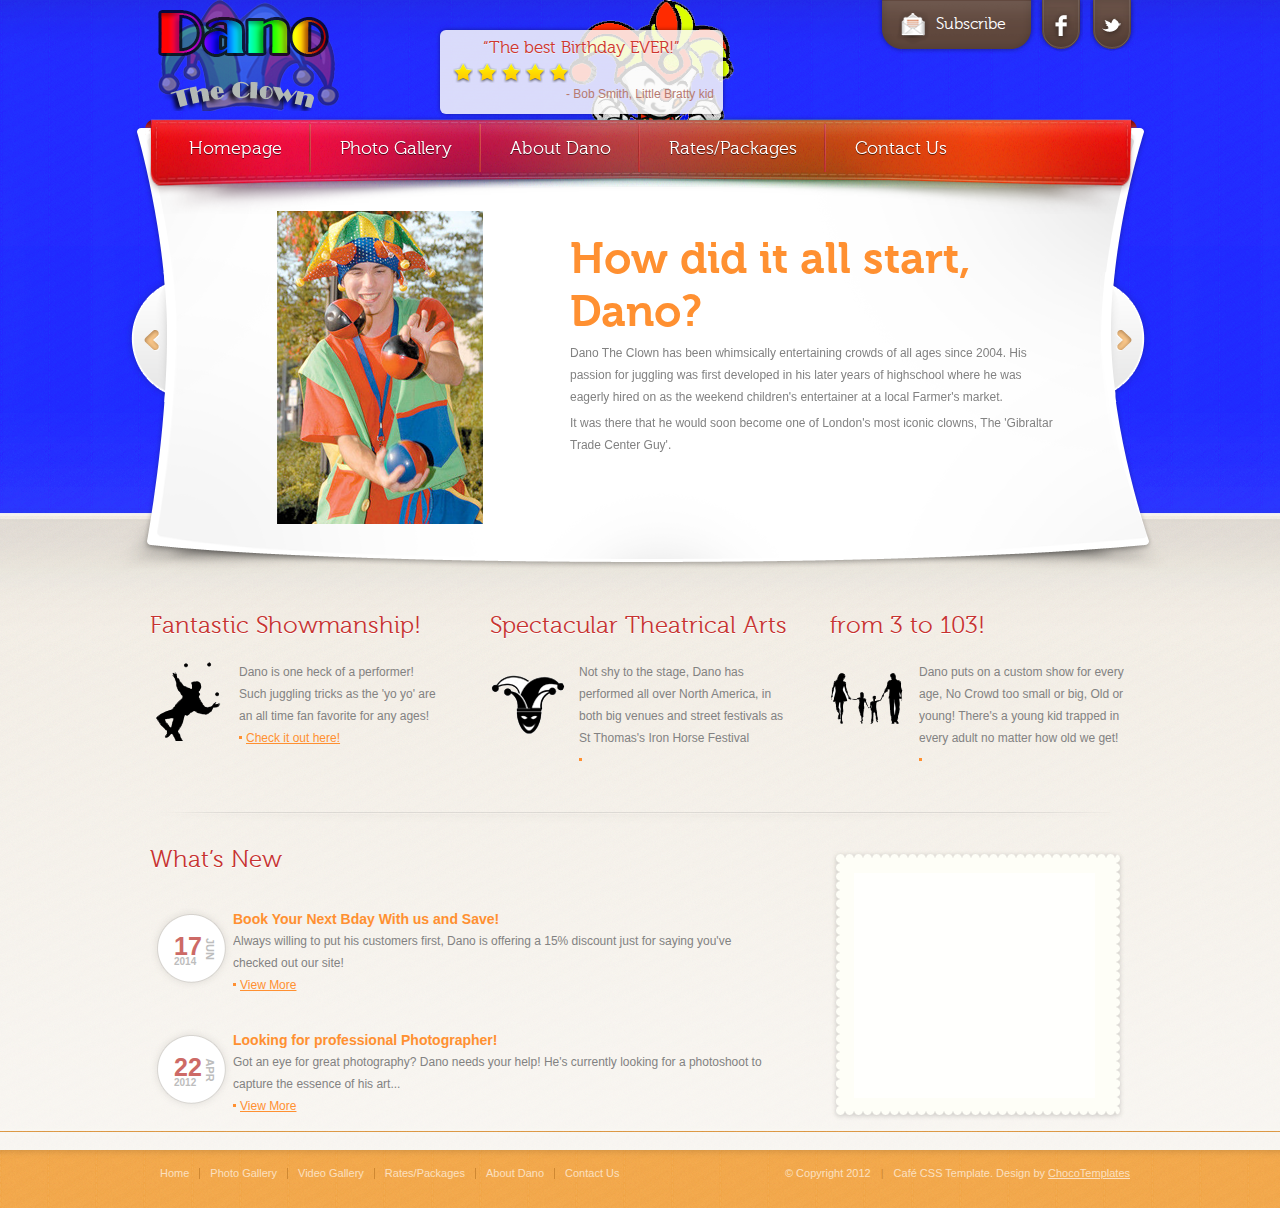
==== about.html @ 3220e429 "Added Videogallery to menu" ====
<!DOCTYPE html>
<html lang="en">
<head>
<title>Dano The Clown</title>
<meta charset="utf-8">
<link rel="shortcut icon" type="image/x-icon" href="css/images/favicon.ico">
<link rel="stylesheet" href="css/style.css" type="text/css" media="all">
<link rel="stylesheet" href="css/flexslider.css" type="text/css" media="all">
<script src="js/jquery-1.8.0.min.js"></script>
<!--[if lt IE 9]><script src="js/modernizr.custom.js"></script><![endif]-->
<script src="js/jquery.flexslider-min.js"></script>
<script src="js/functions.js"></script>
</head>
<body>
<!-- wrapper -->
<div id="wrapper">
  <!-- header -->
  <div class="header">
    <!-- shell -->
    <div class="shell">
      <h1 id="logo"><a href="#">Dano The clown</a></h1>
      <div class="testimonials">
        <div class="testimonials-slider flexslider">
          <ul class="slides">
            <li>
              <h4>“The best Birthday EVER!”</h4>
              <div class="rating"> <a href="#" class="active"></a> <a href="#" class="active"></a> <a href="#" class="active"></a> <a href="#" class="active"></a> <a href="#" class="active"></a> </div>
              <p> - Bob Smith, Little Bratty kid</p>
              <div class="cl">&nbsp;</div>
            </li>
            <li>
              <h4>"Dano's Tricks are the best!"</h4>
              <div class="rating"> <a href="#" class="active"></a> <a href="#" class="active"></a> <a href="#" class="active"></a> <a href="#"></a> <a href="#"></a> </div>
              <p> - Anna Doe, 6 yr old Audience Member</p>
              <div class="cl">&nbsp;</div>
            </li>
            <li>
              <h4>"The kids LOVED the balloon animals!"</h4>
              <div class="rating"> <a href="#" class="active"></a> <a href="#" class="active"></a> <a href="#" class="active"></a> <a href="#" class="active"></a> <a href="#"></a> </div>
              <p> - Lisa Doe, Lawyer</p>
              <div class="cl">&nbsp;</div>
            </li>
            <li>
              <h4>"Absolutely 100% Amazed by Dano's fire-show!"</h4>
              <div class="rating"> <a href="#" class="active"></a> <a href="#" class="active"></a> <a href="#" class="active"></a> <a href="#" class="active"></a> <a href="#" class="active"></a> </div>
              <p> - Gordon Doe, Manager</p>
              <div class="cl">&nbsp;</div>
            </li>
            <li>
              <h4>"Energetic, friendly, and extremely talented! "</h4>
              <div class="rating"> <a href="#" class="active"></a> <a href="#" class="active"></a> <a href="#" class="active"></a> <a href="#" class="active"></a> <a href="#"></a> </div>
              <p> - Orman Kent, Hobo</p>
              <div class="cl">&nbsp;</div>
            </li>
          </ul>
        </div>
      </div>
      <!-- header-right -->
      <div class="header-right">
        <div class="subscribe"> <a href="#"><span></span>Subscribe</a> </div>
        <div class="socials"> <a href="#" class="facebook-ico">facebook</a> <a href="#" class="twitter-ico">twitter</a> </div>
        <div class="cl">&nbsp;</div>
      </div>
      <div class="cl">&nbsp;</div>
      <!-- end of header -->
      <!-- navigation -->
     <nav id="navigation">
        <ul>
          <li><a href="index.html">Homepage</a></li>    
          <li><a href="photogallery.html">Photo Gallery</a></li>
		  <li><a href="about.html">About Dano</a></li>
          <li><a href="rates.html">Rates/Packages</a></li>
          <li><a href="contact.html">Contact Us</a></li>
        </ul>
      </nav>
      <!-- end of navigation -->
      <!-- slider-holder -->
      <div class="slider-holder"> <span class="left"></span> <span class="right"></span>
        <!-- flexslider -->
        <div class="big-slider">
          <ul class="slides">
            <li> <img src="css/images/slide-img.png" alt="" class="alignleft">
              <div class="slide-cnt">
                <h2>How did it all start, Dano?</h2>
                <p>Dano The Clown has been whimsically entertaining crowds of all ages since 2004. His passion for juggling was first developed in his later years of highschool where he was eagerly hired on as the weekend children's entertainer at a local Farmer's market. </p>
                  <p>It was there that he would soon become one of London's most iconic clowns, The 'Gibraltar Trade Center Guy'.</p>
              </div>
            </li>
            <li> <img src="css/images/slide-img2.png" alt="" class="alignleft">
              <div class="slide-cnt">
                <h2>Entertainer for life!</h2>
                <p>Dano has mastered so many tricks, its hard to list them all off! One thing is for certain though, his unquenchable hunger for new and improved, better, and shiney tricks will never end! </p>
                <a href="#" class="red-btn">Find Out More!</a> </div>
            </li>
            <li> <img src="css/images/slide-img3.png" alt="" class="alignleft">
              <div class="slide-cnt">
                <h2>Fantastic Balloon Animals</h2>
                <p>It wasn't until half way through Dano's juggling carreer that he began to practice the art of balloon twisting. That being said, Dano has already mastered over 30 balloon twisting designs</p>
                  
                <a href="#" class="red-btn">Find Out More!</a> </div>
            </li>
          </ul>
        </div>
        <!-- end of flexslider -->
      </div>
      <!-- end of slider -->
    </div>
    <!-- end of shell -->
  </div>
  <!-- end of header -->
  <!-- main -->
  <div class="main">
    <div class="shell">
      <!-- cols -->
      <section class="cols">
        <div class="col">
          <h3>Fantastic Showmanship! </h3>
          <img src="css/images/cols-img.png" alt="" class="alignleft">
          <div class="cnt">
            <p>Dano is one heck of a performer!<br>
              Such juggling tricks as the 'yo yo' are an all time fan favorite for any ages!</p>
            <a href="#" class="dot">Check it out here!</a> </div>
        </div>
        <div class="col">
          <h3>Spectacular Theatrical Arts</h3>
          <img src="css/images/cols-img2.png" alt="" class="alignleft">
          <div class="cnt">
            <p>Not shy to the stage, Dano has performed all over North America, in both big venues and street festivals as St Thomas's Iron Horse Festival</p>
            <a href="#" class="dot"></a> </div>
        </div>
        <div class="col">
          <h3>from 3 to 103!</h3>
          <img src="css/images/cols-img3.png" alt="" class="alignleft">
          <div class="cnt">
            <p>Dano puts on a custom show for every age, No Crowd too small or big, Old or young!  There's a young kid trapped in every adult no matter how old we get!</p>
            <a href="#" class="dot"></a> </div>
        </div>
        <div class="cl">&nbsp;</div>
      </section>
      <!-- end of cols -->
      <!-- content -->
      <div class="content">
        <h3>What’s New</h3>
        <div class="entry">
          <div class="date"> <strong>17<small>2014</small></strong> <em>JUN</em> </div>
          <div class="cnt">
            <h4>Book Your Next Bday With us and Save!</h4>
            <p>Always willing to put his customers first, Dano is offering a 15% discount just for saying you've checked out our site! </p>
            <a href="#" class="dot">View More</a> </div>
        </div>
        <div class="entry">
          <div class="date"> <strong>22<small>2012</small></strong> <em>APR</em> </div>
          <div class="cnt">
            <h4>Looking for professional Photographer!</h4>
            <p>Got an eye for great photography? Dano needs your help! He's currently looking for a photoshoot to capture the essence of his art...</p>
            <a href="#" class="dot">View More</a> </div>
        </div>
      </div>
      <!-- end of content -->
      <!-- sidebar -->
      <aside class="sidebar">
        <div class="widget">
          <div class="facebook-social"> <img src="css/images/facebook-img.png" alt=""> </div>
        </div>
      </aside>
      <!-- end of sidebar -->
      <div class="cl">&nbsp;</div>
    </div>
  </div>
  <!-- end of main -->
  <div id="footer-push"></div>
  <!-- end of wrapper -->
</div>
<div id="footer">
  <div class="shell">
    <div class="footer-nav">
        <ul>
          <li><a href="index.html">Home</a></li>    
          <li><a href="photogallery.html">Photo Gallery</a></li>
          <li><a href="videogallery.html">Video Gallery</a></li>
          <li><a href="rates.html">Rates/Packages</a></li>
          <li><a href="about.html">About Dano</a></li>
          <li><a href="contact.html">Contact Us</a></li>
        </ul>
    </div>
    <p class="copy">© Copyright 2012<span>|</span>Café CSS Template. Design by <a target="_blank" href="http://chocotemplates.com">ChocoTemplates</a></p>
  </div>
</div>
</body>
</html>
---- css/style.css ----
@font-face {
    font-family: 'museo';
    src: url('fonts/museo300-regular-webfont-webfont.eot');
    src: url('fonts/museo300-regular-webfont-webfont.eot?#iefix') format('embedded-opentype'),
         url('fonts/museo300-regular-webfont-webfont.woff') format('woff'),
         url('fonts/museo300-regular-webfont-webfont.ttf') format('truetype'),
         url('fonts/museo300-regular-webfont-webfont.svg#webfontuploaded_file') format('svg');
    font-weight: normal;
    font-style: normal;
}

@font-face {
    font-family: 'museo700';
    src: url('fonts/Museo700-Regular-webfont.eot');
    src: url('fonts/Museo700-Regular-webfont.eot?#iefix') format('embedded-opentype'),
         url('fonts/Museo700-Regular-webfont.woff') format('woff'),
         url('fonts/Museo700-Regular-webfont.ttf') format('truetype'),
         url('fonts/Museo700-Regular-webfont.svg#Museo700') format('svg');
    font-weight: normal;
    font-style: normal;
}

* { margin: 0; padding: 0; outline: 0; }

body, html { height: 100%; }

body {
    font-size: 12px;
    line-height: 22px;
    font-family: arial, sans-serif;
    color: #828282;
    background: url(images/body.png) repeat 0 0;
    min-width: 980px;
}

a { color: #ff9031; text-decoration: none; cursor: pointer; }
a:hover { text-decoration: underline; }
a.dot { background: url(images/dot.png) no-repeat 0 5px; text-decoration: underline; padding-left: 7px;  }
a.dot:hover { text-decoration: none; }
a img { border: 0; }

article, aside, details, footer, header, menu, nav, section { display: block; }
input, textarea, select { font-size: 12px; font-family: arial, sans-serif; }
textarea { overflow: auto; }

.cl { display: block; height: 0; font-size: 0; line-height: 0; text-indent: -4000px; clear: both; }
.notext { font-size: 0; line-height: 0; text-indent: -4000px; }
.left, .alignleft { float: left; display: inline; }
.right, .alignright { float: right; display: inline; }

.shell { width: 980px; margin: 0 auto; }
/* header */
.header { background: url(images/header-bg.png) repeat-x 0 0; height: 514px; }
.header .shell { background: url(images/header-img.png) no-repeat 391px 0; position: relative; height: 100%; }
#logo { width: 191px; font-size: 0; line-height: 0; float: left; }
#logo a { height: 111px; background: url(images/logo.png) no-repeat 0 0; text-indent: -4000px; display: block; }

.testimonials { width: 265px;  padding: 7px 9px 9px; position: absolute; top: 30px; left: 290px; background: url(images/testimonials.png) repeat 0 0; border-radius: 6px; -moz-border-radius: 6px; -webkit-border-radius: 6px; -o-border-radius: 6px;
	box-shadow: 0px 0px 4px rgba(0,0,0,0.4); -moz-box-shadow: 0px 0px 4px rgba(0,0,0,0.4); -webkit-box-shadow: 0px 0px 4px rgba(0,0,0,0.4); -o-box-shadow: 0px 0px 4px rgba(0,0,0,0.4); 
}
.testimonials h4 { color: #cf362d; font-size: 17px; text-align: center; font-family: 'museo', arial, helvetica, serif; font-weight: normal;text-shadow: rgba(255,255,255,0.5) 0px 1px 0px; padding-bottom:  4px; }
.testimonials p { float: right; color: #b67a70; }
.testimonials .testimonials-slider { width: 265px; height: 44px; position: relative; }
.testimonials .testimonials-slider ul.slides { list-style: none; list-style-position: outside;  }
.testimonials .testimonials-slider ul.slides ul li { width: 265px; height: 44px; float: left; }
.testimonials .rating { float: left; }
.testimonials .rating  a.active { background: url(images/star.png) no-repeat 0 0; margin-left: 4px; float: left; width: 20px; height: 20px;   }
.testimonials .rating  a { background: transparent; }

.header-right { float: right; width: 264px; position: relative; margin-right: -10px;  }
.subscribe { width: 120px; height: 54px; background: url(images/subscribe.png) no-repeat 0 0; float: left; font-family: 'museo', arial, helvetica, serif; line-height: 48px; padding: 0px 20px;  }
.subscribe a { color: #fff; font-size: 16px; position: relative; padding-left: 40px; }
.subscribe a span { background: url(images/sbubscribe-ico.png) no-repeat 0px 0px; width: 34px; height: 34px; position: absolute; display: block;  top: -5px; left: 0; }
.subscribe a:hover { color: #f6c387; text-decoration: none; }

.socials a { background: url(images/socials.png) no-repeat 0 0; width: 50px; height: 52px;  font-size: 0; line-height: 0; text-indent: -4000px; float: left; transition: margin 0.2s;
-moz-transition: margin 0.2s;
-webkit-transition: margin 0.2s;
-o-transition: margin 0.2s; }
.socials a.twitter-ico { background-position: right 0; }
.socials a.twitter-ico:hover { background-position: right -55px; }
.socials a:hover { background-position: 0 -55px; margin-top: -5px; }
.main { background: url(images/wrapper.png) repeat-x 0 0; }

#navigation { background: url(images/navigation.png) no-repeat 0 0; width: 984px; height: 90px; padding-top: 9px; padding-left: 20px;  position: absolute; top: 115px; left: -10px; z-index: 100; }
#navigation ul { list-style: none; list-style-position: outside; }
#navigation ul li { float: left; font-size: 18px; font-family: 'museo', arial, helvetica, serif; background: url(images/nav-border.png) no-repeat right 0; line-height: 48px; padding: 0 29px; }
#navigation ul li.last { background: transparent; }
#navigation ul li a { color: #fff; text-shadow: rgba(0,0,0,0.6) 0px 1px 0px; }
#navigation ul li a:hover { text-decoration: none; color: #f6c387; }

.slider-holder { width: 922px; height: 340px; padding: 60px 70px; overflow: hidden; position: relative; background: url(images/slider.png) no-repeat 0 0; position: absolute; top: 125px; left: -44px; z-index: 5;}
.big-slider { width: 922px; height: 340px; overflow: visible; position: static; }
.big-slider ul.slides { position: relative; list-style: none; list-style-position: outside; overflow: visible; }
.big-slider ul.slides li { position: relative; width: 922px; height: 340px; float: left;  }
.big-slider ul.slides li img { width: 330px; height: 313px; margin-top: 26px; margin-right: 24px; margin-left: 40px; }
.big-slider ul.slides .slide-cnt { width: 490px; float: left; padding-top: 47px; }
.big-slider ul.slides .slide-cnt h2 { font-size: 44px; color: #ff9031; font-family: 'museo700',arial, helvetica, serif; font-weight: normal; line-height: 53px; padding-bottom: 4px; }
.big-slider ul.slides .slide-cnt p { padding-bottom: 4px; }
.big-slider ul.slides .slide-cnt a.red-btn { width: 154px; height: 58px; text-align: center; line-height: 50px; margin-top: 6px;  position: relative; left: -5px; color: #fff; text-shadow: rgba(0,0,0,0.5) 0px 1px 1px; font-size: 18px; display:block; background: url(images/red-btn.png) no-repeat 0 0;}
.big-slider ul.slides .slide-cnt a.red-btn:hover { text-decoration: none; color: #f6c387;  }

.slider-holder span.left { background: url(images/left.png) no-repeat 0 0; width: 21px; height: 130px; position: absolute; left: 55px; top: 147px; z-index: 1000;} 
.slider-holder span.right { background: url(images/right.png) no-repeat 0 0; width: 21px; height: 130px; position: absolute; right: 51px; top: 147px; z-index: 1000;} 
/* end of header */

/* main */
.main { padding-top: 101px; min-height: 510px; }
.main h3 { font-size: 24px; font-family: 'museo', arial, helvetica, serif; font-weight: normal; color: #c73331; padding-bottom: 24px; text-shadow: 0 1px 0 #fff; } 
.main h4 { font-size: 14px; color: #ff9031; } 
.main h4 a { color: #ff9031; } 
.main h4 a:hover { color: #bf5902; text-decoration: none; } 
.main .cols { background: url(images/separator.png) no-repeat center bottom; padding-bottom: 58px; margin-bottom: 20px;  }
.main .cols h3 { padding-bottom: 24px;  }
.main .cols .col { width: 300px; float: left; }
.main .cols .col+.col { padding-left: 40px;  }
.main .cols .col img.alignleft { margin-right: 13px; }
.main .cols .col .cnt { overflow: hidden; height: 100%; }

.main .content { width: 620px; float: left; }
.main .content h3 { padding-bottom: 37px;  }
.main .content .entry { padding-bottom: 33px;  }
.main .content .entry .date { width: 59px; height: 59px; padding: 26px 0 0 24px;  background: url(images/date.png) no-repeat 0 0; float: left; position: relative; }
.main .content .entry .date strong { font-size: 25px; font-family: arial, helvetica, serif; color: #cd6a66; line-height: 25px; float: left;  }
.main .content .entry .date strong small { font-size: 10px; color: #bdbdbd; display: block; line-height: 10px; position: relative; margin-top: -2px; }
.main .content .entry .date em { font-size: 11px; font-style: normal; color: #bdbdbd; font-weight: bold; transform: rotate(90deg);  -webkit-transform: rotate(90deg);  -moz-transform: rotate(90deg); position: absolute; top: 30px; right: -18px; width: 100%; text-align: center; }
.iefix .main .content .entry .date { padding-left:  0; width: 83px; height: 73px;  text-align: center; padding-top: 14px; }
.iefix .main .content .entry .date strong { float: none; display: block; position: relative; margin-bottom:  -8px; }
.iefix .main .content .entry .date strong small { line-height:  22px; }
.iefix .main .content .entry .date em { position: static; }
.main .content .entry .cnt { overflow: hidden; height: 100%; }
.main .sidebar { width: 300px; float: right;  }
.main .sidebar .facebook-social { background: url(images/facebook-box.png) no-repeat 0 0; padding: 24px;  }
/* end of main */

/* footer */
html, body { height: 100%; }
#wrapper { min-height: 100%; height: auto !important; height: 100%; margin: 0 auto -58px; }
#footer, #footer-push { height: 58px; }
#footer { background: url(images/footer.png) repeat-x 0 0; padding-top: 18px; height: 40px;  }
#footer .footer-nav { float: left; }
#footer .footer-nav ul { list-style: none; list-style-position: outside; font-size: 11px; }
#footer .footer-nav ul li { float: left; border-right: 1px solid #cf8832; line-height: 11px; padding: 0 10px;  }
#footer .footer-nav ul li a { color: #fbe0c0; }
#footer .footer-nav ul li a:hover { color: #fff; text-decoration: none;  }
#footer .footer-nav ul li.last { border-right: 0; padding-right: 0; }
#footer p.copy { color: #fbe0c0; font-size: 11px; float: right; line-height: 11px; }
#footer p.copy span { padding: 0 10px; color: #cf8832;  }
#footer p.copy a { color: #fbe0c0; text-decoration: underline; }
#footer p.copy a:hover { color: #fff; text-decoration: none; }
/* end of footer */
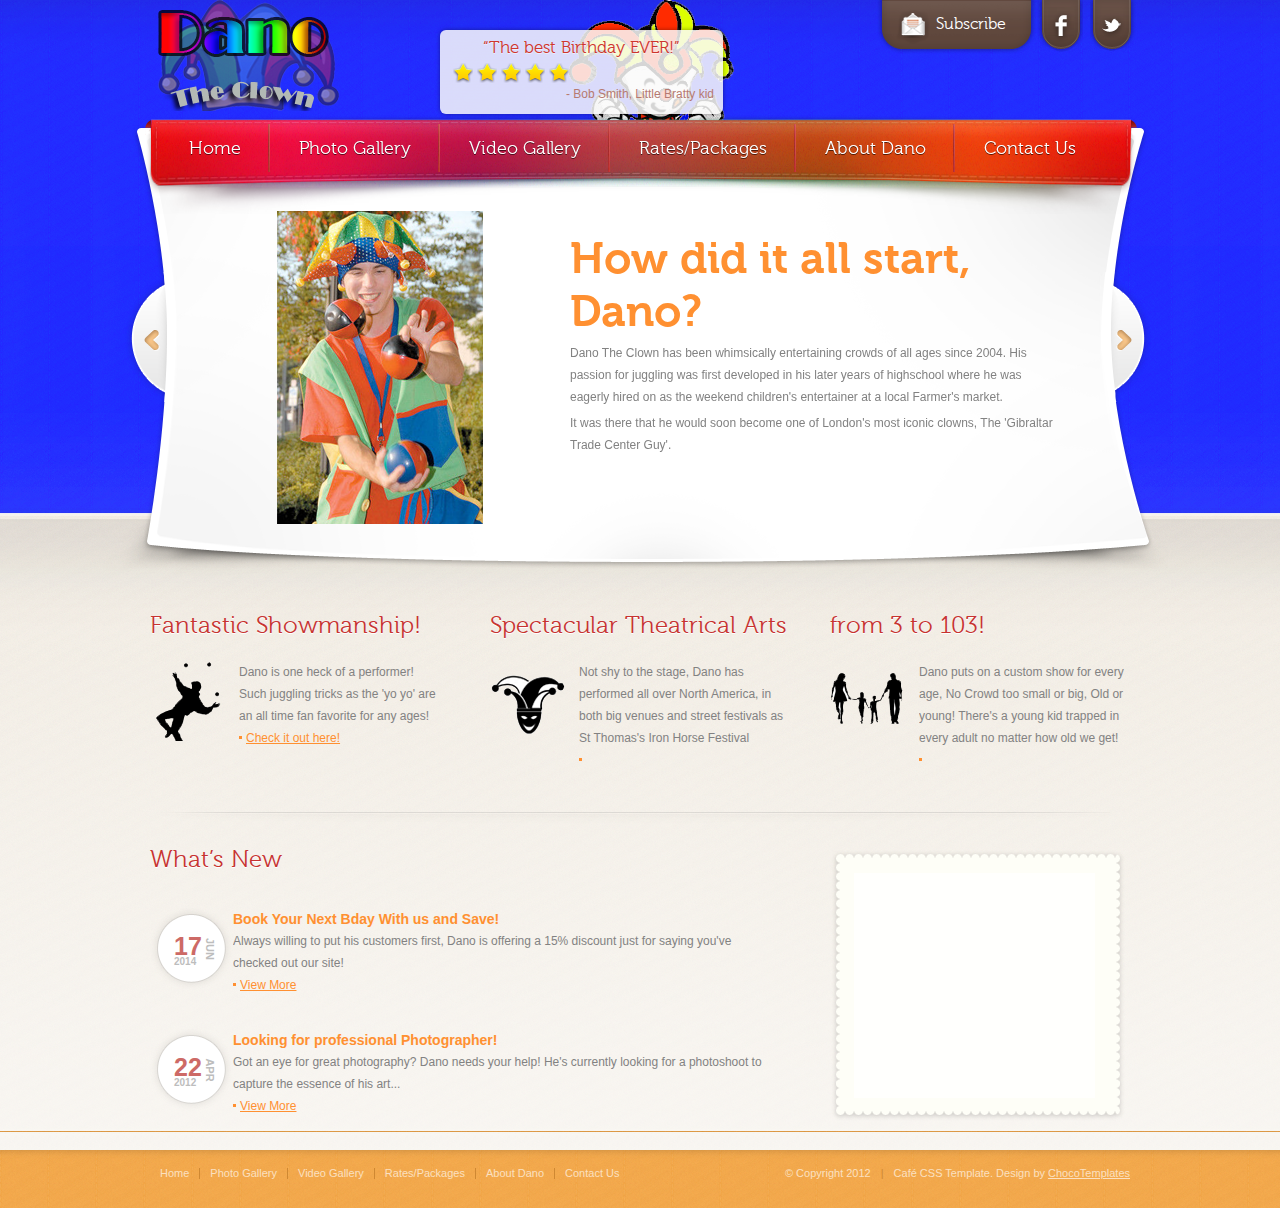
==== commit be405250: "fixed menu bug where not all menu items were not being displayed" ====
--- a/about.html
+++ b/about.html
@@ -64,12 +64,13 @@
       <div class="cl">&nbsp;</div>
       <!-- end of header -->
       <!-- navigation -->
-     <nav id="navigation">
-        <ul>
-          <li><a href="index.html">Homepage</a></li>    
+  <nav id="navigation">
+         <ul>
+          <li><a href="index.html">Home</a></li>    
           <li><a href="photogallery.html">Photo Gallery</a></li>
-		  <li><a href="about.html">About Dano</a></li>
+          <li><a href="videogallery.html">Video Gallery</a></li>
           <li><a href="rates.html">Rates/Packages</a></li>
+          <li><a href="about.html">About Dano</a></li>
           <li><a href="contact.html">Contact Us</a></li>
         </ul>
       </nav>
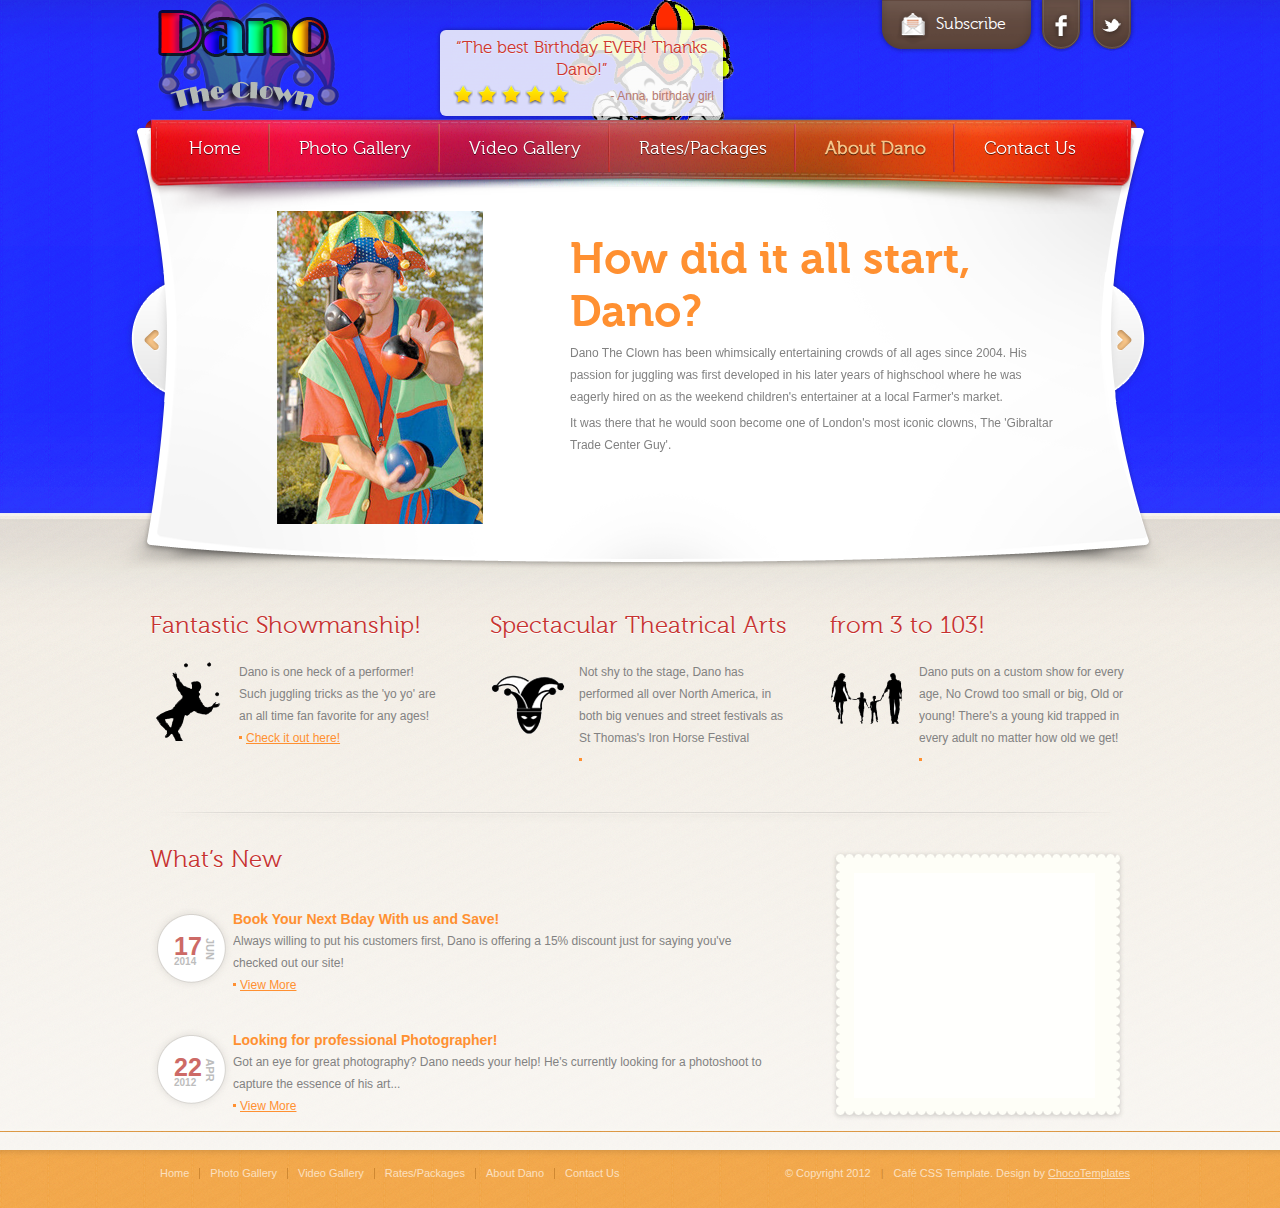
==== commit c36f42c1: "Added current page menu highlighting for navigation" ====
--- a/about.html
+++ b/about.html
@@ -23,15 +23,15 @@
         <div class="testimonials-slider flexslider">
           <ul class="slides">
             <li>
-              <h4>“The best Birthday EVER!”</h4>
+              <h4>“The best Birthday EVER! Thanks Dano!”</h4>
               <div class="rating"> <a href="#" class="active"></a> <a href="#" class="active"></a> <a href="#" class="active"></a> <a href="#" class="active"></a> <a href="#" class="active"></a> </div>
-              <p> - Bob Smith, Little Bratty kid</p>
+              <p> - Anna, birthday girl</p>
               <div class="cl">&nbsp;</div>
             </li>
             <li>
-              <h4>"Dano's Tricks are the best!"</h4>
+              <h4>"Real quallity family entertaiment!"</h4>
               <div class="rating"> <a href="#" class="active"></a> <a href="#" class="active"></a> <a href="#" class="active"></a> <a href="#"></a> <a href="#"></a> </div>
-              <p> - Anna Doe, 6 yr old Audience Member</p>
+              <p> - Jimmy, father of 4 </p>
               <div class="cl">&nbsp;</div>
             </li>
             <li>
@@ -49,7 +49,7 @@
             <li>
               <h4>"Energetic, friendly, and extremely talented! "</h4>
               <div class="rating"> <a href="#" class="active"></a> <a href="#" class="active"></a> <a href="#" class="active"></a> <a href="#" class="active"></a> <a href="#"></a> </div>
-              <p> - Orman Kent, Hobo</p>
+              <p> - Orman Kent, Police official</p>
               <div class="cl">&nbsp;</div>
             </li>
           </ul>
@@ -70,7 +70,7 @@
           <li><a href="photogallery.html">Photo Gallery</a></li>
           <li><a href="videogallery.html">Video Gallery</a></li>
           <li><a href="rates.html">Rates/Packages</a></li>
-          <li><a href="about.html">About Dano</a></li>
+            <li><a href="about.html" class="active">About Dano</a></li>
           <li><a href="contact.html">Contact Us</a></li>
         </ul>
       </nav>
@@ -180,7 +180,7 @@
           <li><a href="photogallery.html">Photo Gallery</a></li>
           <li><a href="videogallery.html">Video Gallery</a></li>
           <li><a href="rates.html">Rates/Packages</a></li>
-          <li><a href="about.html">About Dano</a></li>
+            <li><a href="about.html" class="active">About Dano</a></li>
           <li><a href="contact.html">Contact Us</a></li>
         </ul>
     </div>
--- a/css/style.css
+++ b/css/style.css
@@ -88,6 +88,7 @@
 #navigation ul li.last { background: transparent; }
 #navigation ul li a { color: #fff; text-shadow: rgba(0,0,0,0.6) 0px 1px 0px; }
 #navigation ul li a:hover { text-decoration: none; color: #f6c387; }
+#navigation ul li a.active{ text-decoration: none; font-weight: bold; color: #f6c387; }
 
 .slider-holder { width: 922px; height: 340px; padding: 60px 70px; overflow: hidden; position: relative; background: url(images/slider.png) no-repeat 0 0; position: absolute; top: 125px; left: -44px; z-index: 5;}
 .big-slider { width: 922px; height: 340px; overflow: visible; position: static; }
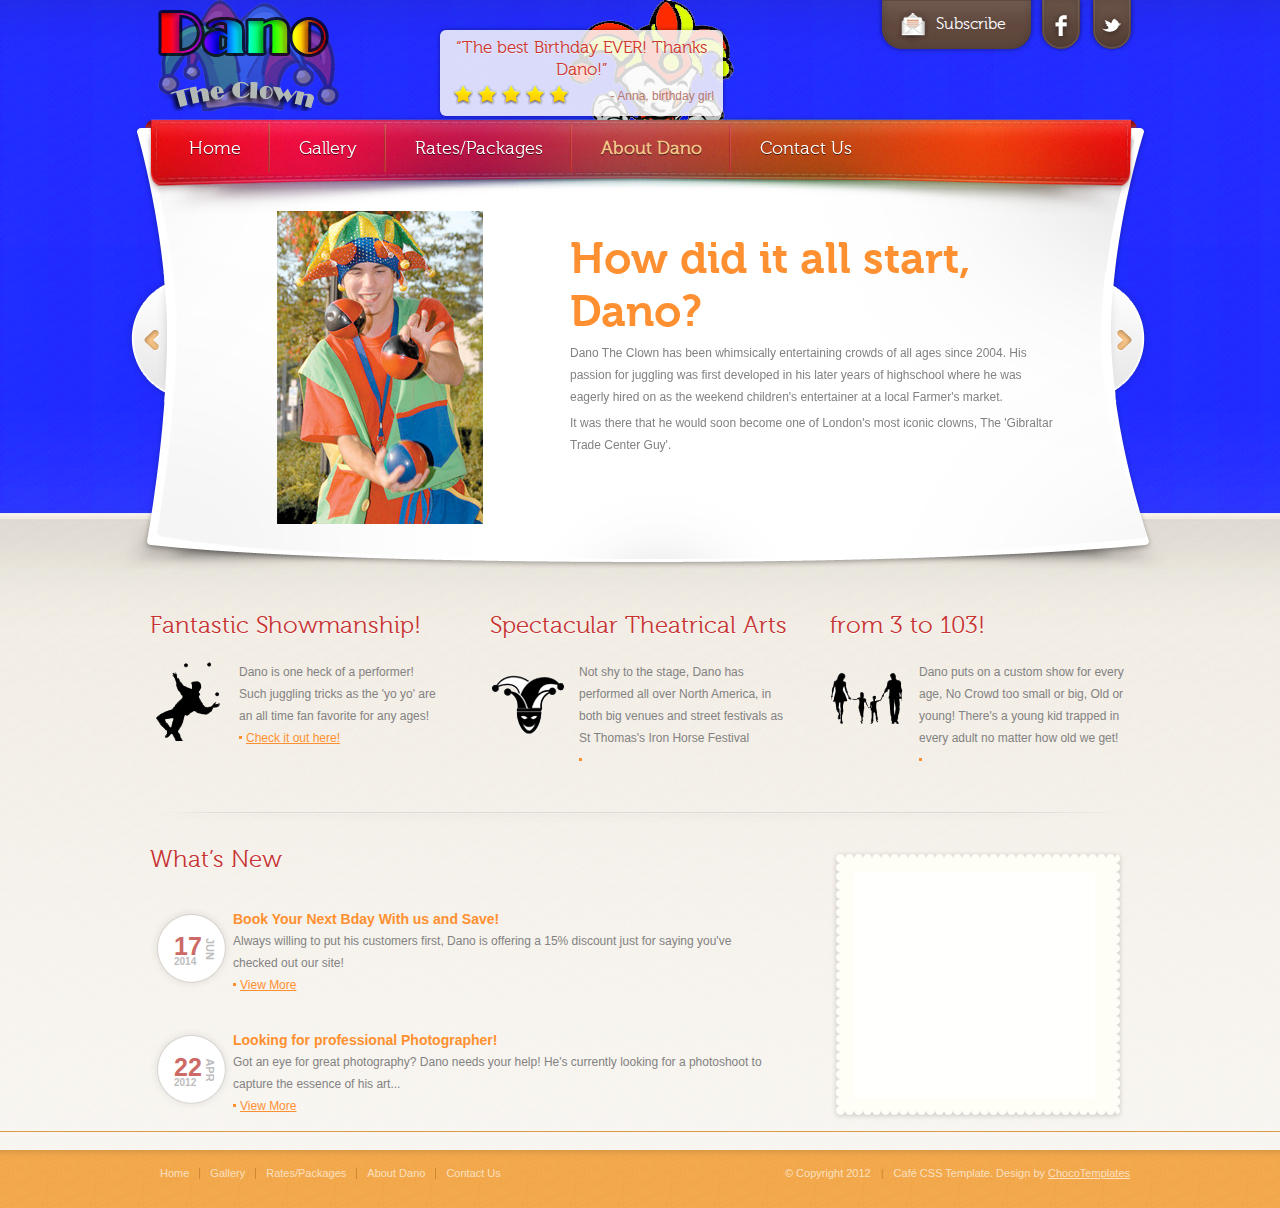
==== commit f069eea8: "merged video and image gallery pages, changed images for gallery, updated site navigation" ====
--- a/about.html
+++ b/about.html
@@ -65,12 +65,11 @@
       <!-- end of header -->
       <!-- navigation -->
   <nav id="navigation">
-         <ul>
+        <ul>
           <li><a href="index.html">Home</a></li>    
-          <li><a href="photogallery.html">Photo Gallery</a></li>
-          <li><a href="videogallery.html">Video Gallery</a></li>
+          <li><a href="photogallery.html">Gallery</a></li>
           <li><a href="rates.html">Rates/Packages</a></li>
-            <li><a href="about.html" class="active">About Dano</a></li>
+            <li><a href="about.html"  class="active">About Dano</a></li>
           <li><a href="contact.html">Contact Us</a></li>
         </ul>
       </nav>
@@ -177,10 +176,9 @@
     <div class="footer-nav">
         <ul>
           <li><a href="index.html">Home</a></li>    
-          <li><a href="photogallery.html">Photo Gallery</a></li>
-          <li><a href="videogallery.html">Video Gallery</a></li>
+          <li><a href="photogallery.html">Gallery</a></li>
           <li><a href="rates.html">Rates/Packages</a></li>
-            <li><a href="about.html" class="active">About Dano</a></li>
+            <li><a href="about.html"  class="active">About Dano</a></li>
           <li><a href="contact.html">Contact Us</a></li>
         </ul>
     </div>
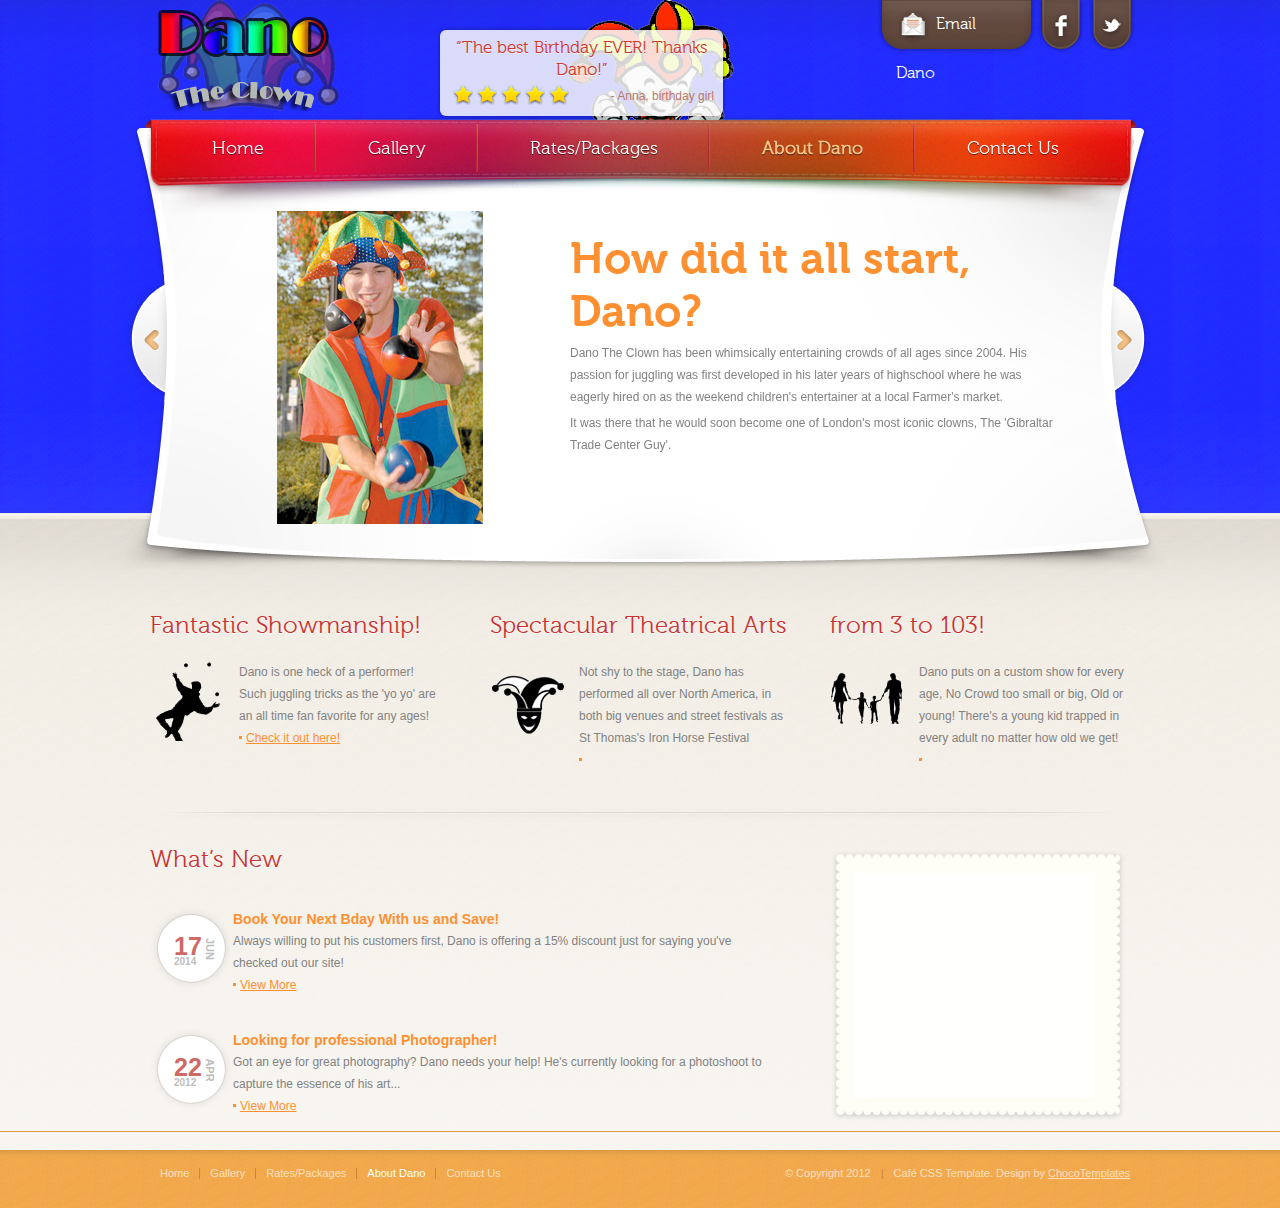
==== commit 08e10bab: "fix to email button at the top of page across all pages" ====
--- a/about.html
+++ b/about.html
@@ -57,7 +57,7 @@
       </div>
       <!-- header-right -->
       <div class="header-right">
-        <div class="subscribe"> <a href="#"><span></span>Subscribe</a> </div>
+        <div class="subscribe"> <a href="#"><span></span>Email Dano</a> </div>
         <div class="socials"> <a href="#" class="facebook-ico">facebook</a> <a href="#" class="twitter-ico">twitter</a> </div>
         <div class="cl">&nbsp;</div>
       </div>
@@ -67,7 +67,7 @@
   <nav id="navigation">
         <ul>
           <li><a href="index.html">Home</a></li>    
-          <li><a href="photogallery.html">Gallery</a></li>
+          <li><a href="gallery.html">Gallery</a></li>
           <li><a href="rates.html">Rates/Packages</a></li>
             <li><a href="about.html"  class="active">About Dano</a></li>
           <li><a href="contact.html">Contact Us</a></li>
@@ -176,7 +176,7 @@
     <div class="footer-nav">
         <ul>
           <li><a href="index.html">Home</a></li>    
-          <li><a href="photogallery.html">Gallery</a></li>
+          <li><a href="gallery.html">Gallery</a></li>
           <li><a href="rates.html">Rates/Packages</a></li>
             <li><a href="about.html"  class="active">About Dano</a></li>
           <li><a href="contact.html">Contact Us</a></li>
--- a/css/style.css
+++ b/css/style.css
@@ -84,7 +84,7 @@
 
 #navigation { background: url(images/navigation.png) no-repeat 0 0; width: 984px; height: 90px; padding-top: 9px; padding-left: 20px;  position: absolute; top: 115px; left: -10px; z-index: 100; }
 #navigation ul { list-style: none; list-style-position: outside; }
-#navigation ul li { float: left; font-size: 18px; font-family: 'museo', arial, helvetica, serif; background: url(images/nav-border.png) no-repeat right 0; line-height: 48px; padding: 0 29px; }
+#navigation ul li { float: left; font-size: 18px; font-family: 'museo', arial, helvetica, serif; background: url(images/nav-border.png) no-repeat right 0; line-height: 48px; padding: 0 52px; }
 #navigation ul li.last { background: transparent; }
 #navigation ul li a { color: #fff; text-shadow: rgba(0,0,0,0.6) 0px 1px 0px; }
 #navigation ul li a:hover { text-decoration: none; color: #f6c387; }
@@ -143,6 +143,7 @@
 #footer .footer-nav ul { list-style: none; list-style-position: outside; font-size: 11px; }
 #footer .footer-nav ul li { float: left; border-right: 1px solid #cf8832; line-height: 11px; padding: 0 10px;  }
 #footer .footer-nav ul li a { color: #fbe0c0; }
+#footer .footer-nav ul li a.active { color: #fff; text-decoration: none;  }
 #footer .footer-nav ul li a:hover { color: #fff; text-decoration: none;  }
 #footer .footer-nav ul li.last { border-right: 0; padding-right: 0; }
 #footer p.copy { color: #fbe0c0; font-size: 11px; float: right; line-height: 11px; }
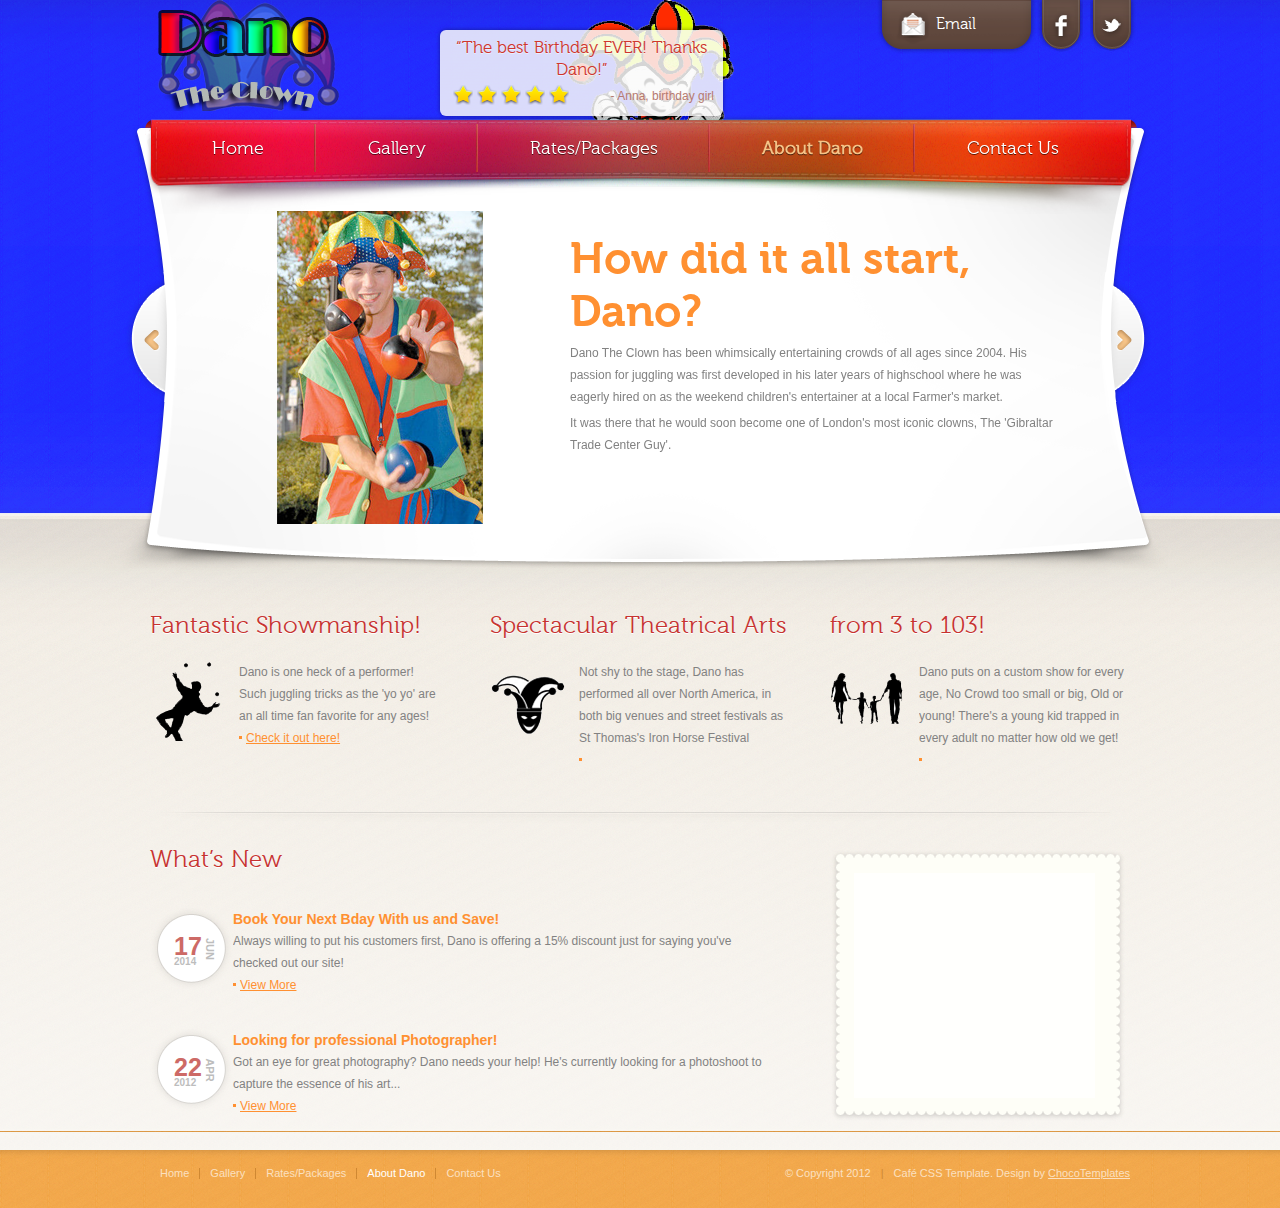
==== commit e097de0e: "tested and fixed the email button bug" ====
--- a/about.html
+++ b/about.html
@@ -57,7 +57,7 @@
       </div>
       <!-- header-right -->
       <div class="header-right">
-        <div class="subscribe"> <a href="#"><span></span>Email Dano</a> </div>
+        <div class="subscribe"> <a href="#"><span></span>Email</a> </div>
         <div class="socials"> <a href="#" class="facebook-ico">facebook</a> <a href="#" class="twitter-ico">twitter</a> </div>
         <div class="cl">&nbsp;</div>
       </div>
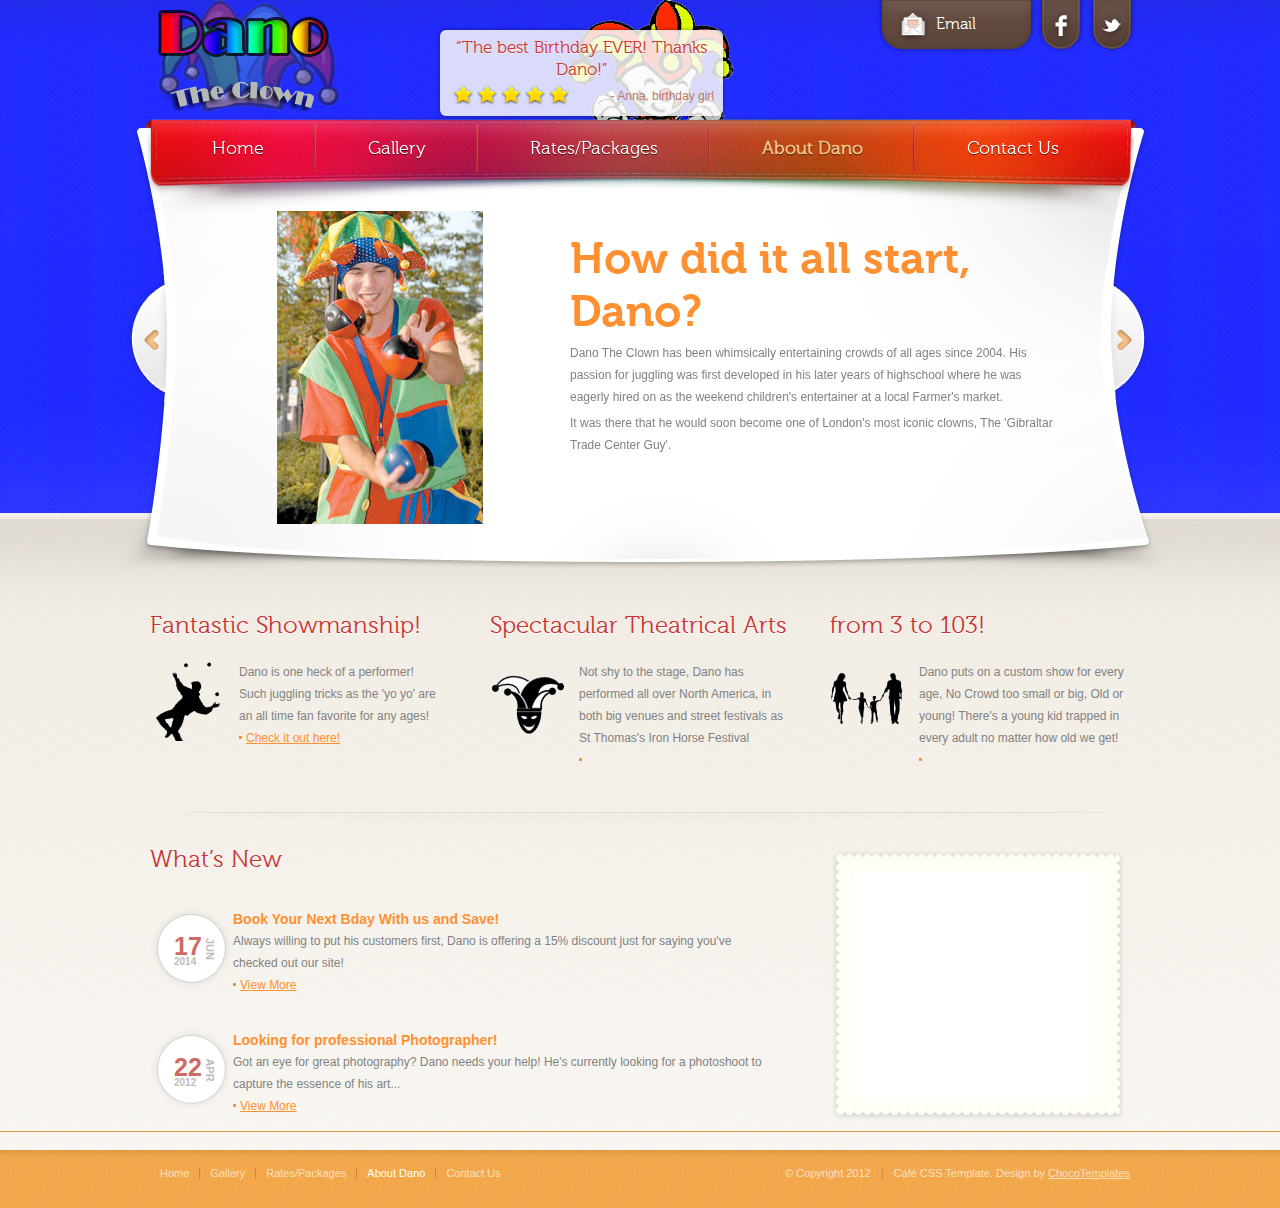
==== commit de1b9e84: "fixed link to facebook page DanotheClown" ====
--- a/about.html
+++ b/about.html
@@ -57,8 +57,8 @@
       </div>
       <!-- header-right -->
       <div class="header-right">
-        <div class="subscribe"> <a href="#"><span></span>Email</a> </div>
-        <div class="socials"> <a href="#" class="facebook-ico">facebook</a> <a href="#" class="twitter-ico">twitter</a> </div>
+        <div class="subscribe"> <a href="mailto:dan.w.kelly1986@gmail.com"><span></span>Email</a> </div>
+        <div class="socials"> <a href="https://www.facebook.com/contactdanotheclown" class="facebook-ico">facebook</a> <a href="#" class="twitter-ico">twitter</a> </div>
         <div class="cl">&nbsp;</div>
       </div>
       <div class="cl">&nbsp;</div>
